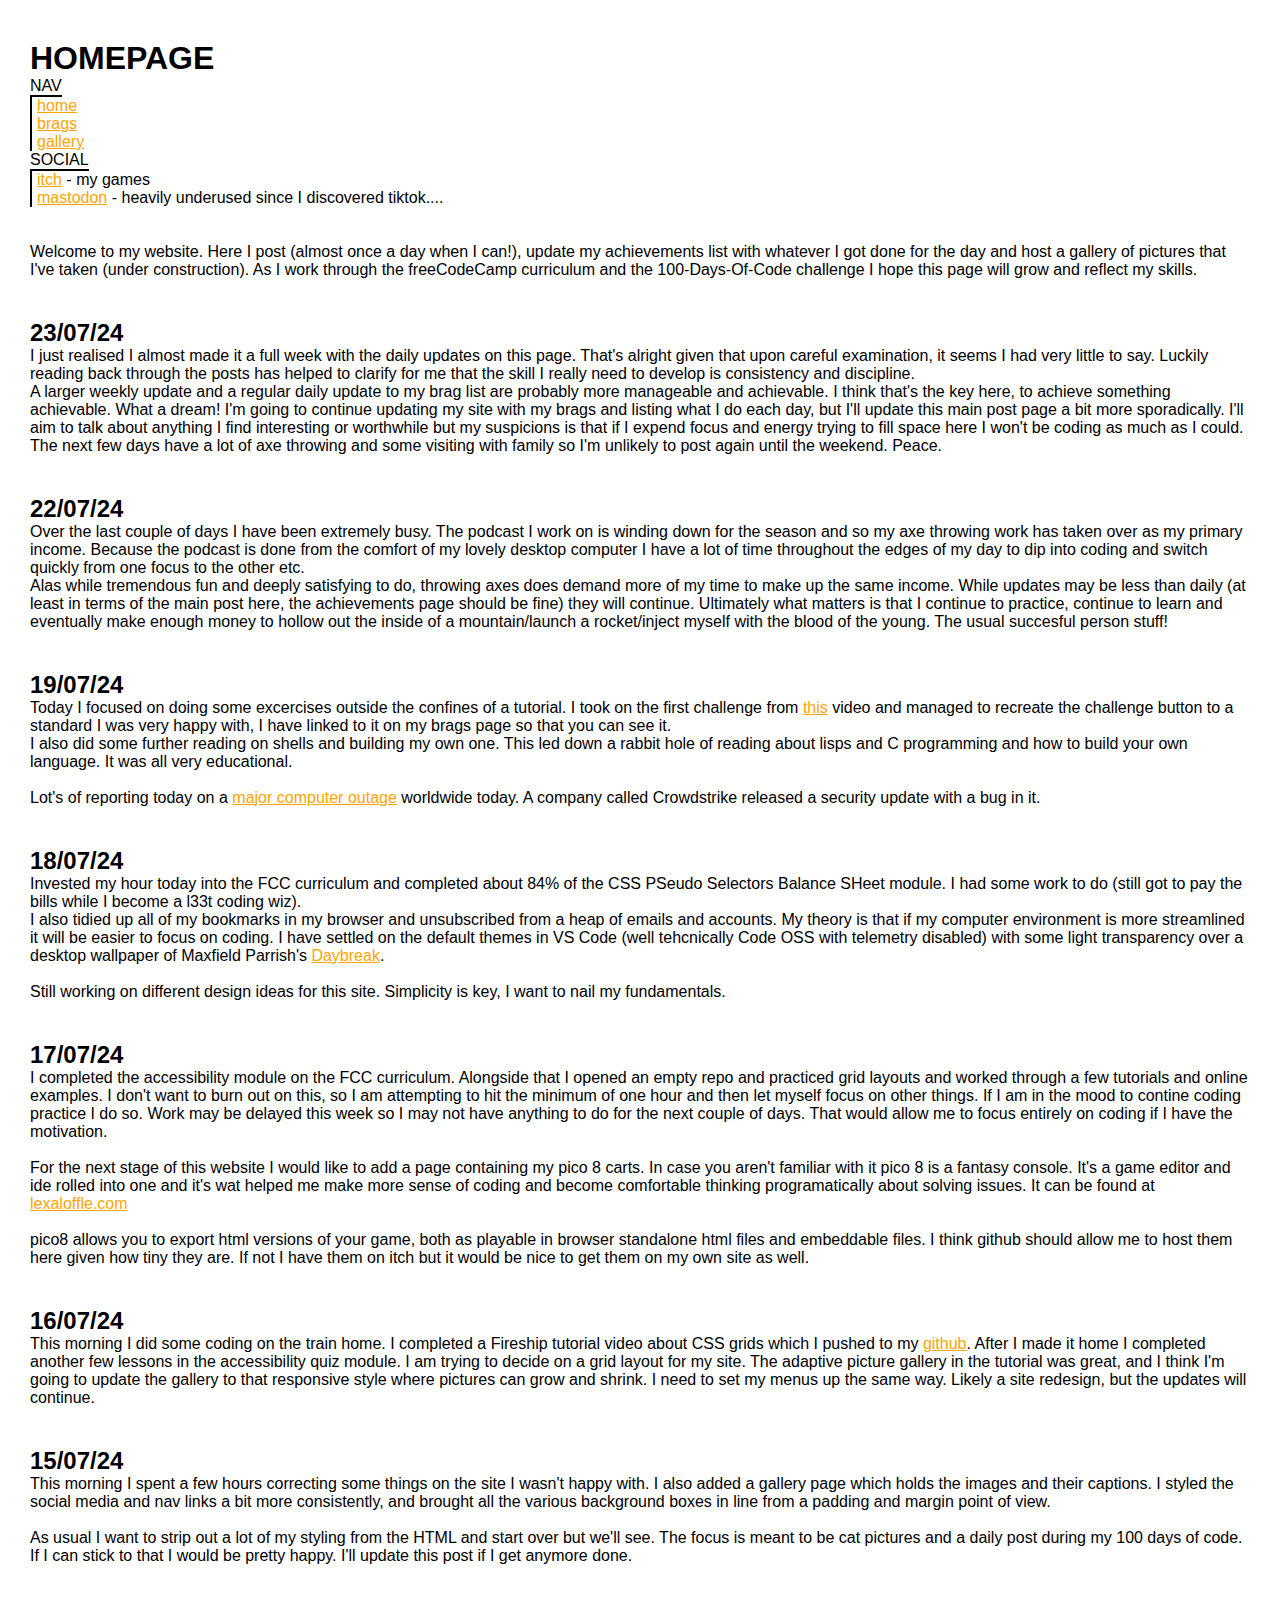
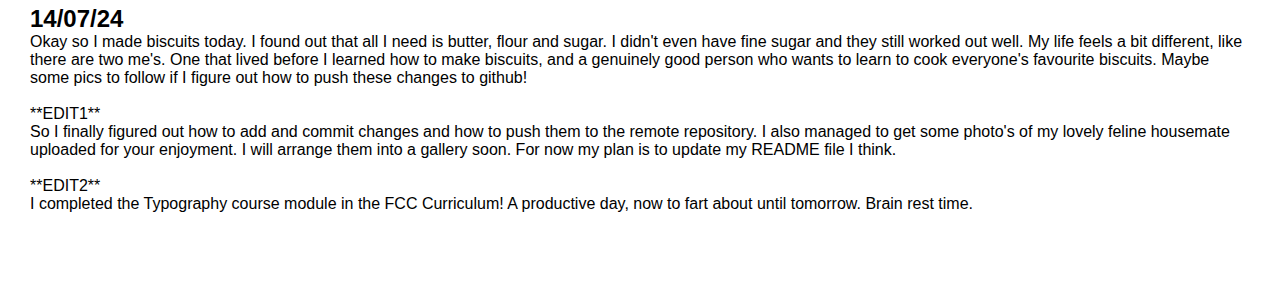
==== index.html @ 893b22a5 "add daily updates, space brag lists more clearly, remained half naked while doing so" ====
<!DOCTYPE html>
<html lang="en">

<head>
    <meta charset="UTF-8">
    <meta name="viewport" content="width=device-width, initial-scale=1">
    <title>HOME (=^_^=)</title>
    <link href="./styles.css" rel="stylesheet">
</head>

<body>

    <header>
        <h1>homepage</h1>

        <div>
            <ul style="list-style-type: none;">
                <legend style="border-bottom: 2px solid black; width: fit-content;">nav</legend>
                <li style="padding-left: 5px ; border-left: 2px solid black;"><a href="index.html">home</a></li>
                <li style="padding-left: 5px ; border-left: 2px solid black;"><a href="brags.html">brags</a></li>
                <li style="padding-left: 5px ; border-left: 2px solid black;"><a href="gallery.html">gallery</a></li>
            </ul>
            <ul style="list-style-type: none;">
                <legend style="border-bottom: 2px solid black; width: fit-content;">social</legend>
                <li style="padding-left: 5px ; border-left: 2px solid black;"><a href="https://k33.itch.io/"
                        target="_blank">itch</a> - my games</li>
                <!-- <li style="padding-left: 5px ; border-left: 2px solid black;"><a href="https://www.youtube.com/basszilla" target="_blank">youtube</a></li> -->
                <li style="padding-left: 5px ; border-left: 2px solid black;"><a
                        href="https://mastodon.gamedev.place/@k33" target="_blank">mastodon</a> - heavily underused
                    since I discovered tiktok....</li>
            </ul>
            <br>
        </div>

        <br>

        <p>
            Welcome to my website. Here I post (almost once a day when I can!), update my achievements
            list with whatever I got done for the day and host a gallery of pictures that I've taken (under
            construction). As I work through the freeCodeCamp curriculum and the 100-Days-Of-Code challenge I hope this
            page will grow and reflect my skills.
        </p>
    </header>

    <p>
    <h2>23/07/24</h2>
    I just realised I almost made it a full week with the daily updates on this page. That's alright given that upon
    careful examination, it seems I had very little to say. Luckily reading back through the posts has helped to clarify
    for me that the skill I really need to develop is consistency and discipline.
    <br>
    A larger weekly update and a regular daily update to my brag list are probably more manageable and achievable. I
    think that's the key here, to achieve something achievable. What a dream! I'm going to continue updating my site
    with my brags and listing what I do each day, but I'll update this main post page a bit more sporadically. I'll aim
    to talk about anything I find interesting or worthwhile but my suspicions is that if I expend focus and energy
    trying to fill space here I won't be coding as much as I could. The next few days have a lot of axe throwing and
    some visiting with family so I'm unlikely to post again until the weekend. Peace.
    </p>

    <p>
    <h2>22/07/24</h2>
    Over the last couple of days I have been extremely busy. The podcast I work on is winding down for the season and so
    my axe throwing work has taken over as my primary income. Because the podcast is done from the comfort of my lovely
    desktop computer I have a lot of time throughout the edges of my day to dip into coding and switch quickly from one
    focus to the other etc.
    <br>
    Alas while tremendous fun and deeply satisfying to do, throwing axes does demand more of my time to make up the same
    income. While updates may be less than daily (at least in terms of the main post here, the achievements page should
    be fine) they will continue. Ultimately what matters is that I continue to practice, continue to learn and
    eventually make enough money to hollow out the inside of a mountain/launch a rocket/inject myself with the blood of
    the young. The usual succesful person stuff!
    </p>

    <p>
    <h2>19/07/24</h2>
    Today I focused on doing some excercises outside the confines of a tutorial. I took on the first challenge
    from <a href="https://www.youtube.com/watch?v=TzuWIHGFKCQ&t=767s&pp=ygUMZnJlZWNvZGVjYW1w" target="_blank">this</a>
    video and managed to recreate the challenge button to a standard I was very
    happy with, I have linked to it on my brags page so that you can see it.
    <br>
    I also did some further reading on shells and building my own one. This led down a rabbit hole of reading
    about lisps and C programming and how to build your own language. It was all very educational.
    <br>
    <br>
    Lot's of reporting today on a <a
        href="https://www.euronews.com/next/2024/07/19/major-microsoft-outage-hits-users-worldwide-leading-to-cancelled-flights"
        target="_blank">major computer outage</a> worldwide today. A company called Crowdstrike released a
    security update with a bug in it.
    </p>

    <p>
    <h2>18/07/24</h2>
    Invested my hour today into the FCC curriculum and completed about 84% of the CSS PSeudo Selectors Balance
    SHeet module. I had some work to do (still got to pay the bills while I become a l33t coding wiz).
    <br>
    I also tidied up all of my bookmarks in my browser and unsubscribed from a heap of emails and accounts. My
    theory is that if my computer environment is more streamlined it will be easier to focus on coding. I have
    settled on the default themes in VS Code (well tehcnically Code OSS with telemetry disabled) with some light
    transparency over a desktop wallpaper of Maxfield Parrish's <a
        href="https://en.wikipedia.org/wiki/Daybreak_%28painting%29" target="_blank">Daybreak</a>.
    <br>
    <br>
    Still working on different design ideas for this site. Simplicity is key, I want to nail my fundamentals.
    </p>

    <p>
    <h2>17/07/24</h2>
    I completed the accessibility module on the FCC curriculum. Alongside that I opened an empty repo and
    practiced grid layouts and worked through a few tutorials and online examples. I don't want to burn out on
    this, so I am attempting to hit the minimum of one hour and then let myself focus on other things. If I am
    in the mood to contine coding practice I do so. Work may be delayed this week so I may not have anything to
    do for the next couple of days. That would allow me to focus entirely on coding if I have the motivation.
    <br>
    <br>
    For the next stage of this website I would like to add a page containing my pico 8 carts. In case you aren't
    familiar with it pico 8 is a fantasy console. It's a game editor and ide rolled into one and it's wat helped
    me make more sense of coding and become comfortable thinking programatically about solving issues. It can be
    found at <a href="https://www.lexaloffle.com">lexaloffle.com</a>
    <br>
    <br>
    pico8 allows you to export html versions of your game, both as playable in browser standalone html files and
    embeddable files. I think github should allow me to host them here given how tiny they are. If not I have
    them on itch but it would be nice to get them on my own site as well.
    </p>

    <p>
    <h2>16/07/24</h2>
    This morning I did some coding on the train home. I completed a Fireship tutorial video about CSS grids
    which I pushed to my <a href="hhttps://github.com/katch33/css-playground">github</a>. After I made it home I
    completed another few lessons in the accessibility quiz module. I am trying to decide on a grid layout for
    my site. The adaptive picture gallery in the tutorial was great, and I think I'm going to update the gallery
    to that responsive style where pictures can grow and shrink. I need to set my menus up the same way. Likely
    a site redesign, but the updates will continue.
    </p>

    <p>
    <h2>15/07/24</h2>
    This morning I spent a few hours correcting some things on the site I wasn't happy with. I also added a
    gallery page which holds the images and their captions. I styled the social media and nav links a bit more
    consistently, and brought all the various background boxes in line from a padding and margin point of view.
    <br>
    <br>
    As usual I want to strip out a lot of my styling from the HTML and start over but we'll see. The focus is
    meant to be cat pictures and a daily post during my 100 days of code. If I can stick to that I would be
    pretty happy. I'll update this post if I get anymore done.
    </p>

    <p>
    <h2>14/07/24</h2>
    Okay so I made biscuits today. I found out that all I need is butter, flour and sugar. I didn't even have
    fine sugar and they still worked out well. My life feels a bit different, like there are two me's. One that
    lived before I learned how to make biscuits, and a genuinely good person who wants to learn to cook
    everyone's favourite biscuits. Maybe some pics to follow if I figure out how to push these changes to
    github!
    <br>
    <br>
    **EDIT1**
    <br>
    So I finally figured out how to add and commit changes and how to push them to the remote repository. I also
    managed to get some photo's of my lovely feline housemate uploaded for your enjoyment. I will arrange them
    into a gallery soon. For now my plan is to update my README file I think.
    <br>
    <br>
    **EDIT2**
    <br>
    I completed the Typography course module in the FCC Curriculum! A productive day, now to fart about until
    tomorrow. Brain rest time.
    </p>
    <br>
    <br>
    <br>

</body>

</html>
---- styles.css ----
/* Site Design

    + White bg
    + Black/dark blue text
    + Links down right side
    + Solid bar between them and main content on each page

*/

* {
    margin:0;
    padding: 0;
}

body {
    /* sets default font and size */
    font-size: 16px;
    font-family: sans-serif;

    /* The margin pushes all the content away from the edges of the viewport by 30px*/
    margin: 0 30px;
    margin-bottom: 30px;
}

h1 {
    text-transform: uppercase;
    margin-top: 40px;
}

h2 {
    margin-top: 40px;
}

legend {
    text-transform: uppercase;
}

img {
    max-width: 100%;
}

/* change this, this is a bad selector. Class maybe? */
div[class="daily-brags"] > ul {
    margin: 30px 0;
}

/* use daily-brags class to style brags page */

a {
    color: orange;
}

a:hover {
    color: aquamarine;
    background-color: rgba( 20, 20, 20, 0.5);
}

@media (max-width: 1200px) {

    body {
        color: darkslategray;
        margin: 0 30px;
    }

    ul {
        margin: 0 30px;
    }

}
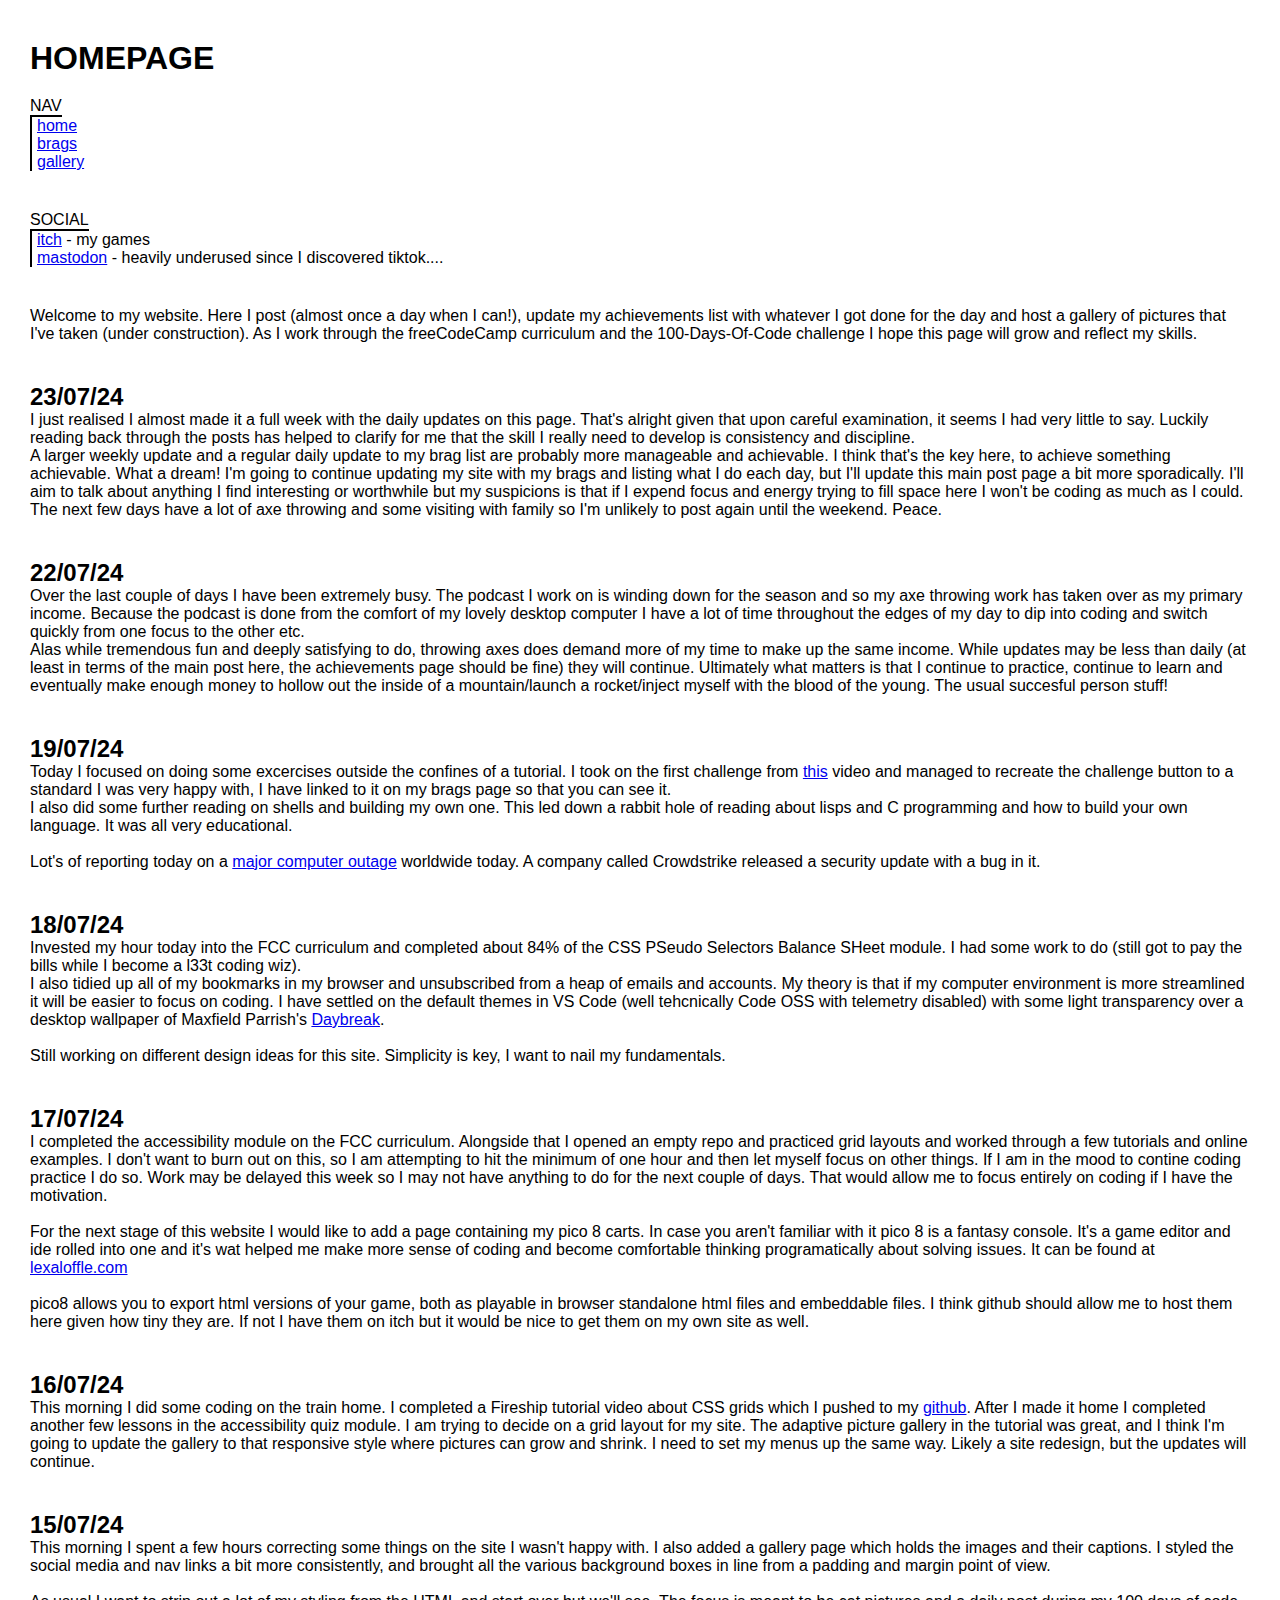
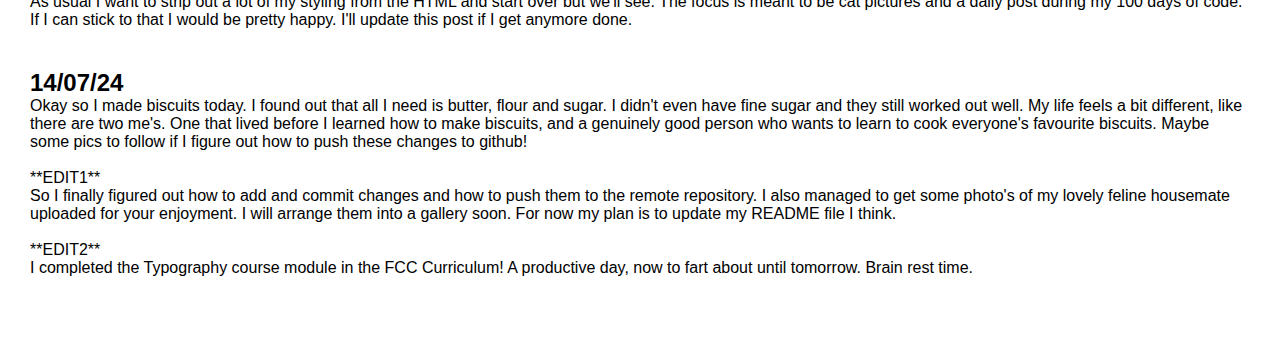
==== commit 5c628613: "very minimal update to header spacing over the nav/social links" ====
--- a/index.html
+++ b/index.html
@@ -14,13 +14,13 @@
         <h1>homepage</h1>
 
         <div>
-            <ul style="list-style-type: none;">
+            <ul style="list-style-type: none;margin-top: 20px;">
                 <legend style="border-bottom: 2px solid black; width: fit-content;">nav</legend>
                 <li style="padding-left: 5px ; border-left: 2px solid black;"><a href="index.html">home</a></li>
                 <li style="padding-left: 5px ; border-left: 2px solid black;"><a href="brags.html">brags</a></li>
                 <li style="padding-left: 5px ; border-left: 2px solid black;"><a href="gallery.html">gallery</a></li>
             </ul>
-            <ul style="list-style-type: none;">
+            <ul style="list-style-type: none; margin: 40px 0;">
                 <legend style="border-bottom: 2px solid black; width: fit-content;">social</legend>
                 <li style="padding-left: 5px ; border-left: 2px solid black;"><a href="https://k33.itch.io/"
                         target="_blank">itch</a> - my games</li>
@@ -29,10 +29,7 @@
                         href="https://mastodon.gamedev.place/@k33" target="_blank">mastodon</a> - heavily underused
                     since I discovered tiktok....</li>
             </ul>
-            <br>
         </div>
-
-        <br>
 
         <p>
             Welcome to my website. Here I post (almost once a day when I can!), update my achievements
--- a/styles.css
+++ b/styles.css
@@ -47,12 +47,13 @@
 /* use daily-brags class to style brags page */
 
 a {
-    color: orange;
+    /* unsure of good color choice here */
 }
 
 a:hover {
     color: aquamarine;
     background-color: rgba( 20, 20, 20, 0.5);
+    border-radius: 5px;
 }
 
 @media (max-width: 1200px) {
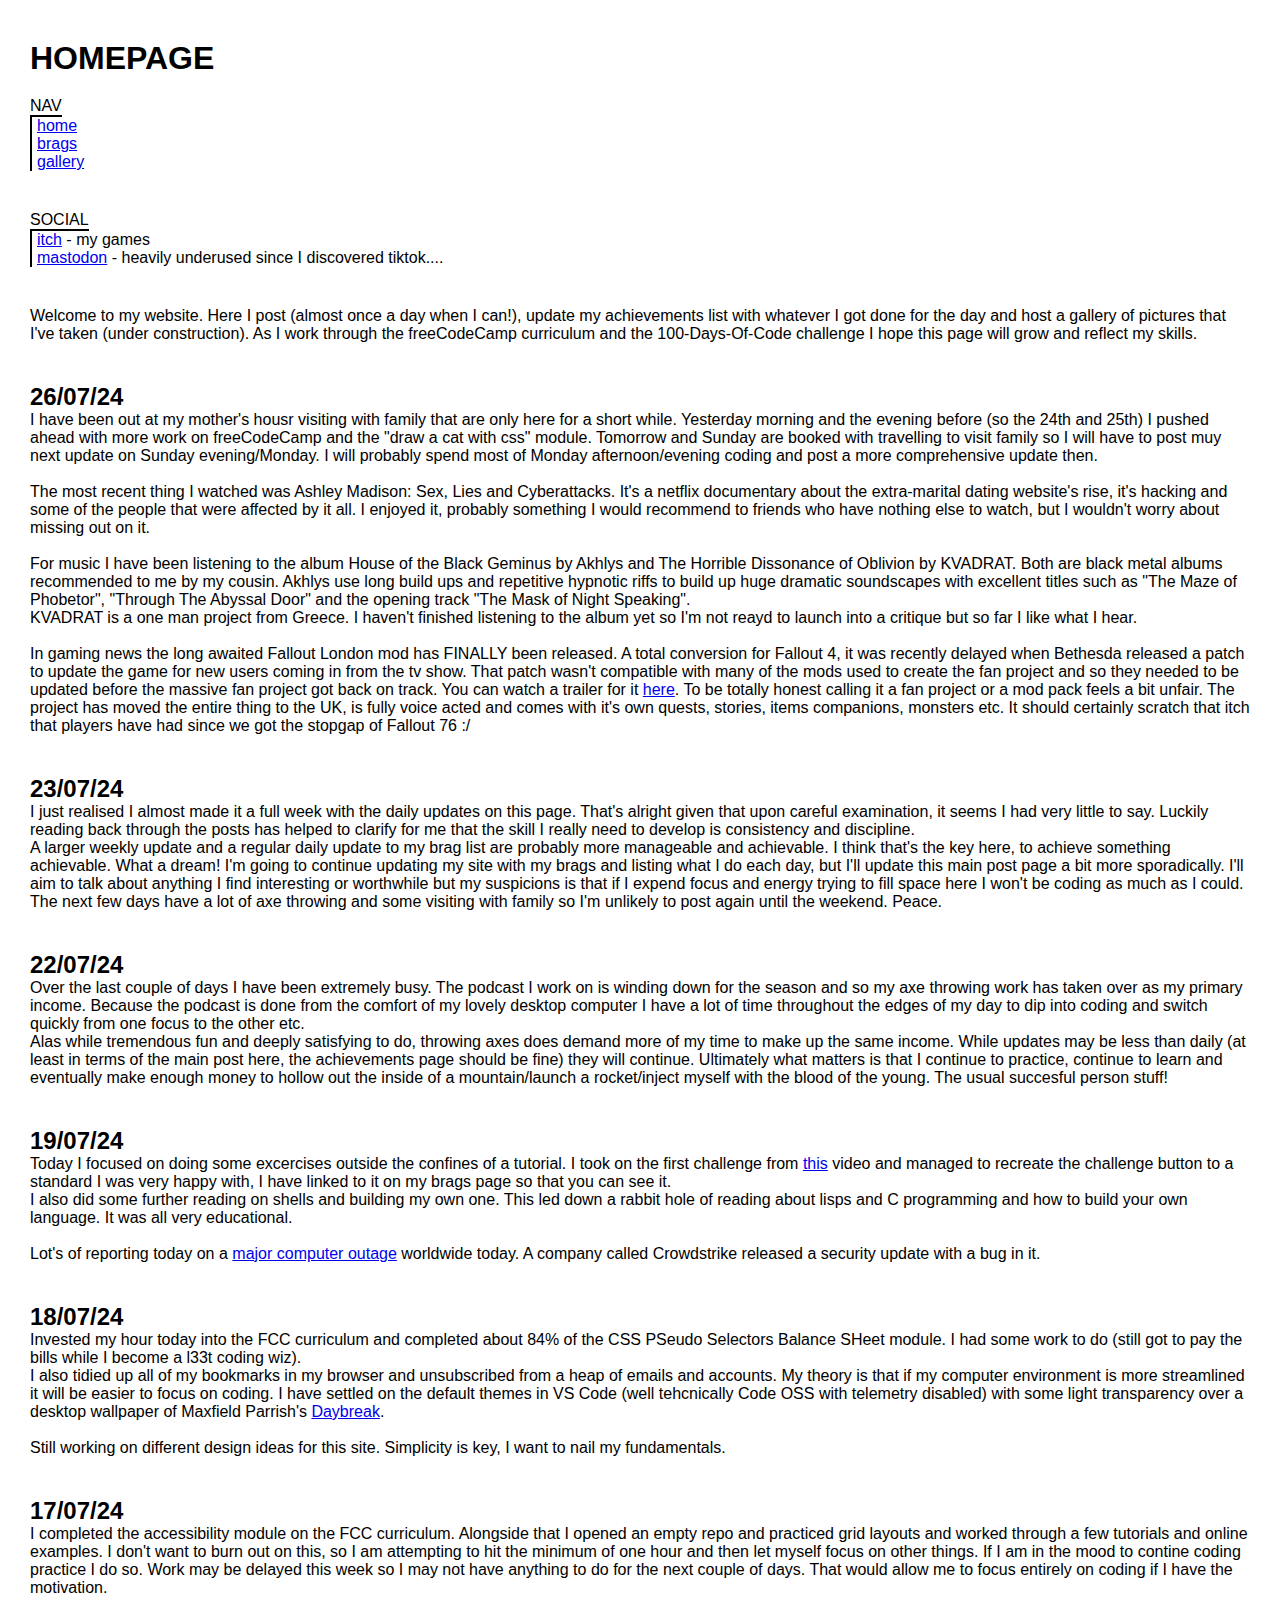
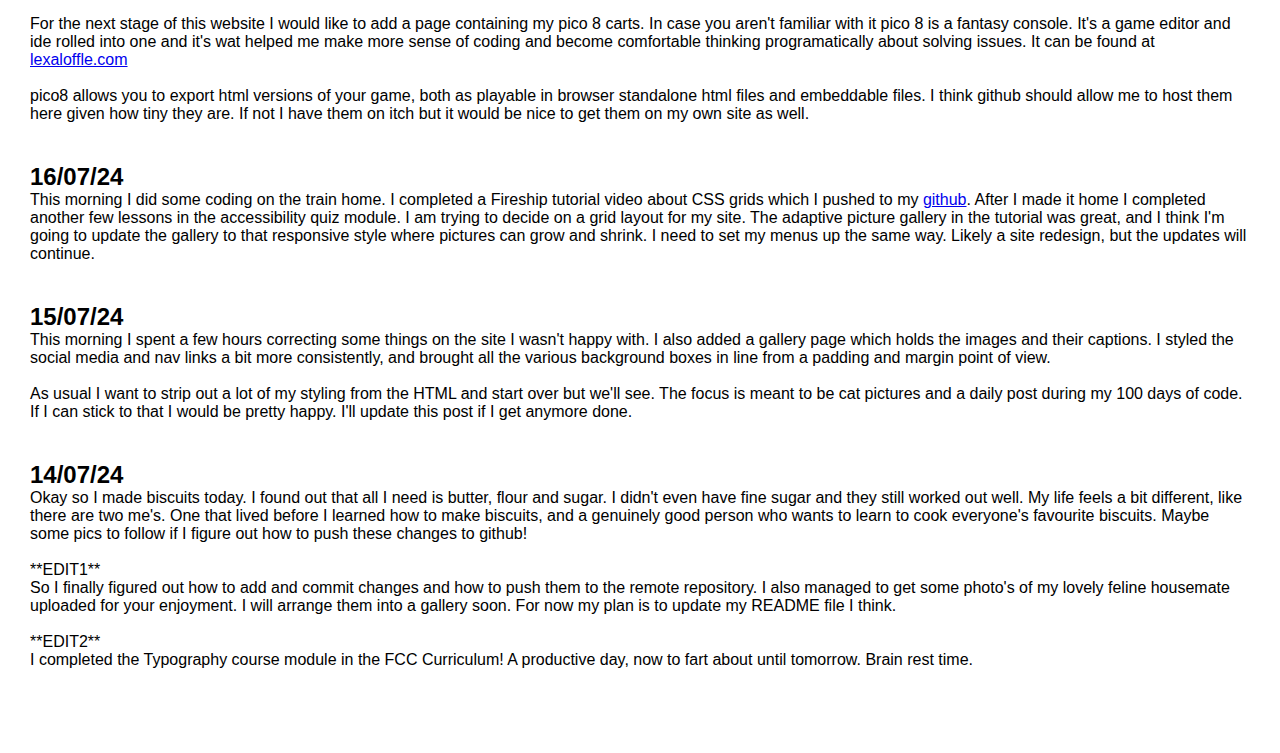
==== commit ab440535: "add a blog update, talk some shite, no brag list update" ====
--- a/index.html
+++ b/index.html
@@ -39,6 +39,22 @@
         </p>
     </header>
 
+
+    <p>
+        <h2>26/07/24</h2>
+        I have been out at my mother's housr visiting with family that are only here for a short while. Yesterday morning and the evening before (so the 24th and 25th) I pushed ahead with more work on freeCodeCamp and the "draw a cat with css" module. Tomorrow and Sunday are booked with travelling to visit family so I will have to post muy next update on Sunday evening/Monday. I will probably spend most of Monday afternoon/evening coding and post a more comprehensive update then.
+        <br>
+        <br>
+        The most recent thing I watched was Ashley Madison: Sex, Lies and Cyberattacks. It's a netflix documentary about the extra-marital dating website's rise, it's hacking and some of the people that were affected by it all. I enjoyed it, probably something I would recommend to friends who have nothing else to watch, but I wouldn't worry about missing out on it.
+        <br>
+        <br>
+        For music I have been listening to the album House of the Black Geminus by Akhlys and The Horrible Dissonance of Oblivion by KVADRAT. Both are black metal albums recommended to me by my cousin. Akhlys use long build ups and repetitive hypnotic riffs to build up huge dramatic soundscapes with excellent titles such as "The Maze of Phobetor", "Through The Abyssal Door" and the opening track "The Mask of Night Speaking".
+        <br>
+        KVADRAT is a one man project from Greece. I haven't finished listening to the album yet so I'm not reayd to launch into a critique but so far I like what I hear.
+        <br>
+        <br>
+        In gaming news the long awaited Fallout London mod has FINALLY been released. A total conversion for Fallout 4, it was recently delayed when Bethesda released a patch to update the game for new users coming in from the tv show. That patch wasn't compatible with many of the mods used to create the fan project and so they needed to be updated before the massive fan project got back on track. You can watch a trailer for it <a href="https://www.youtube.com/watch?v=rahBCfRdVac" target="_blank">here</a>. To be totally honest calling it a fan project or a mod pack feels a bit unfair. The project has moved the entire thing to the UK, is fully voice acted and comes with it's own quests, stories, items companions, monsters etc. It should certainly scratch that itch that players have had since we got the stopgap of Fallout 76 :/
+    </p>
     <p>
     <h2>23/07/24</h2>
     I just realised I almost made it a full week with the daily updates on this page. That's alright given that upon
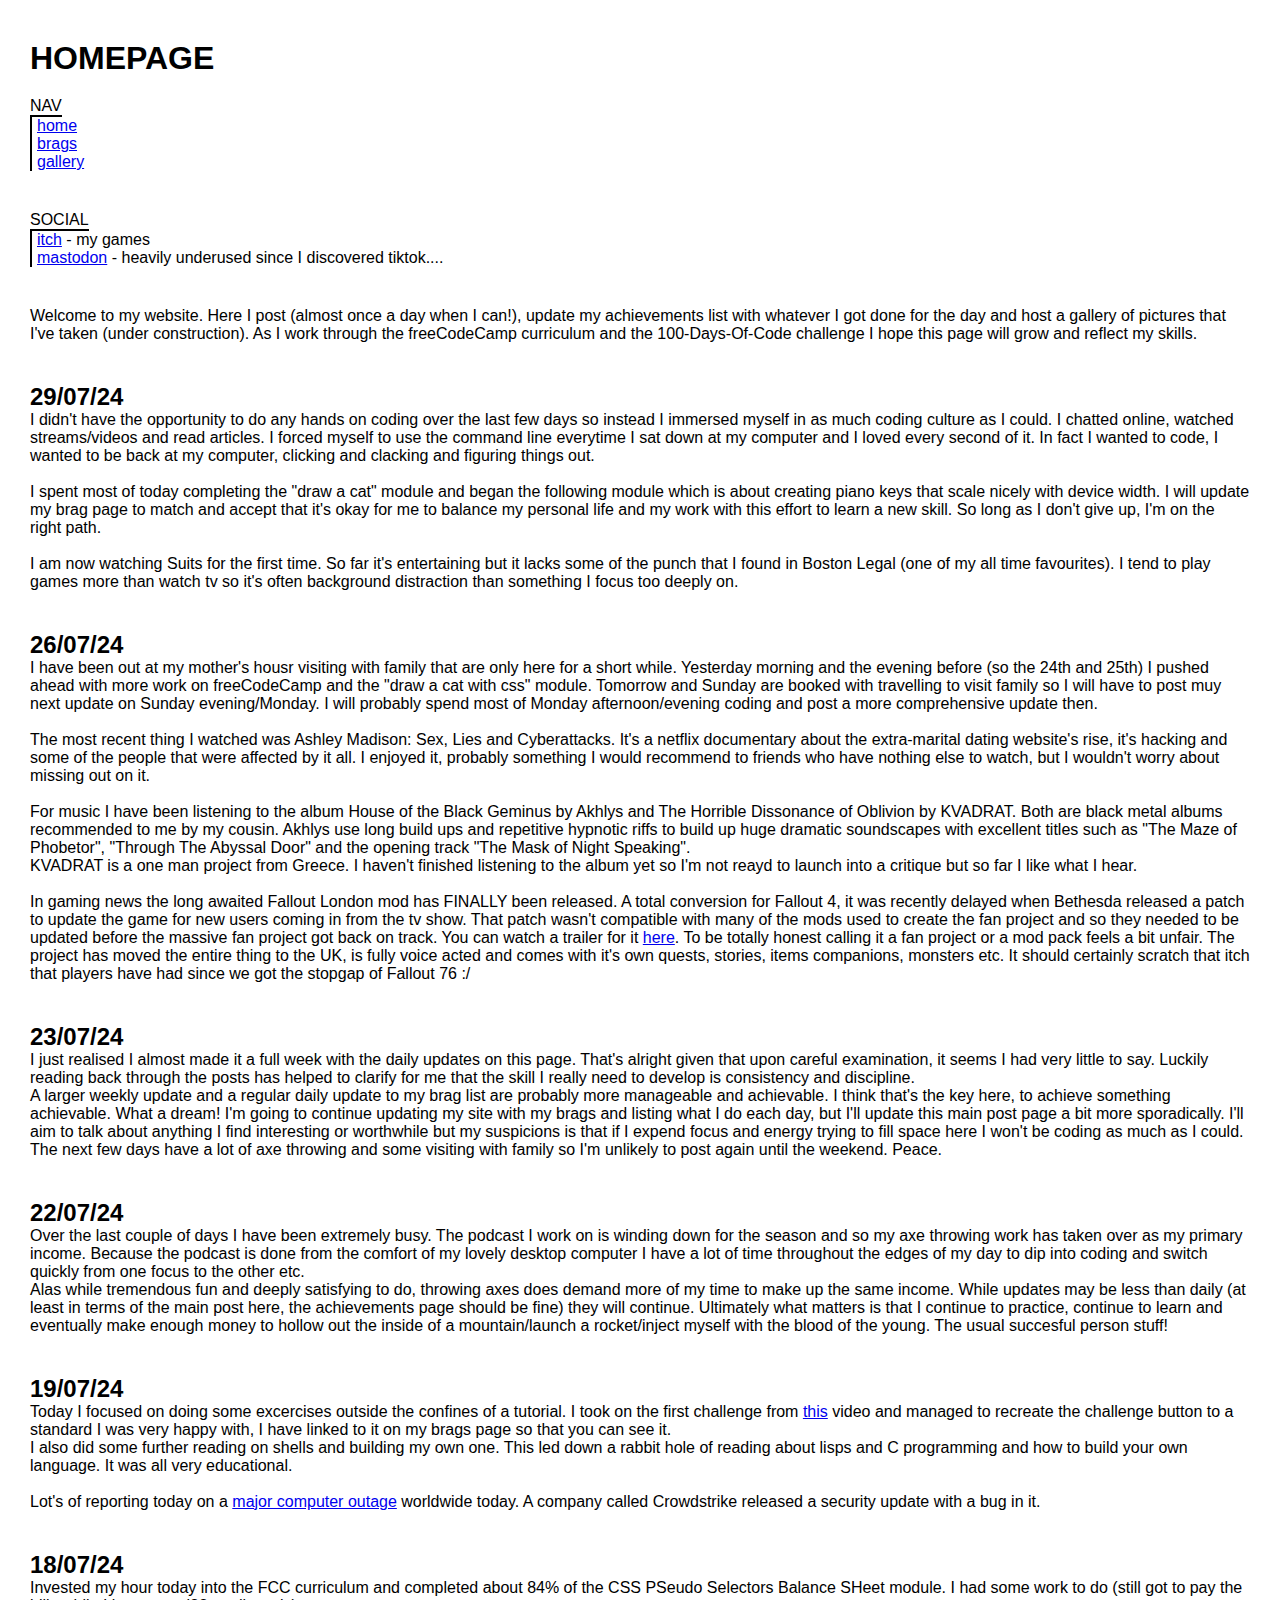
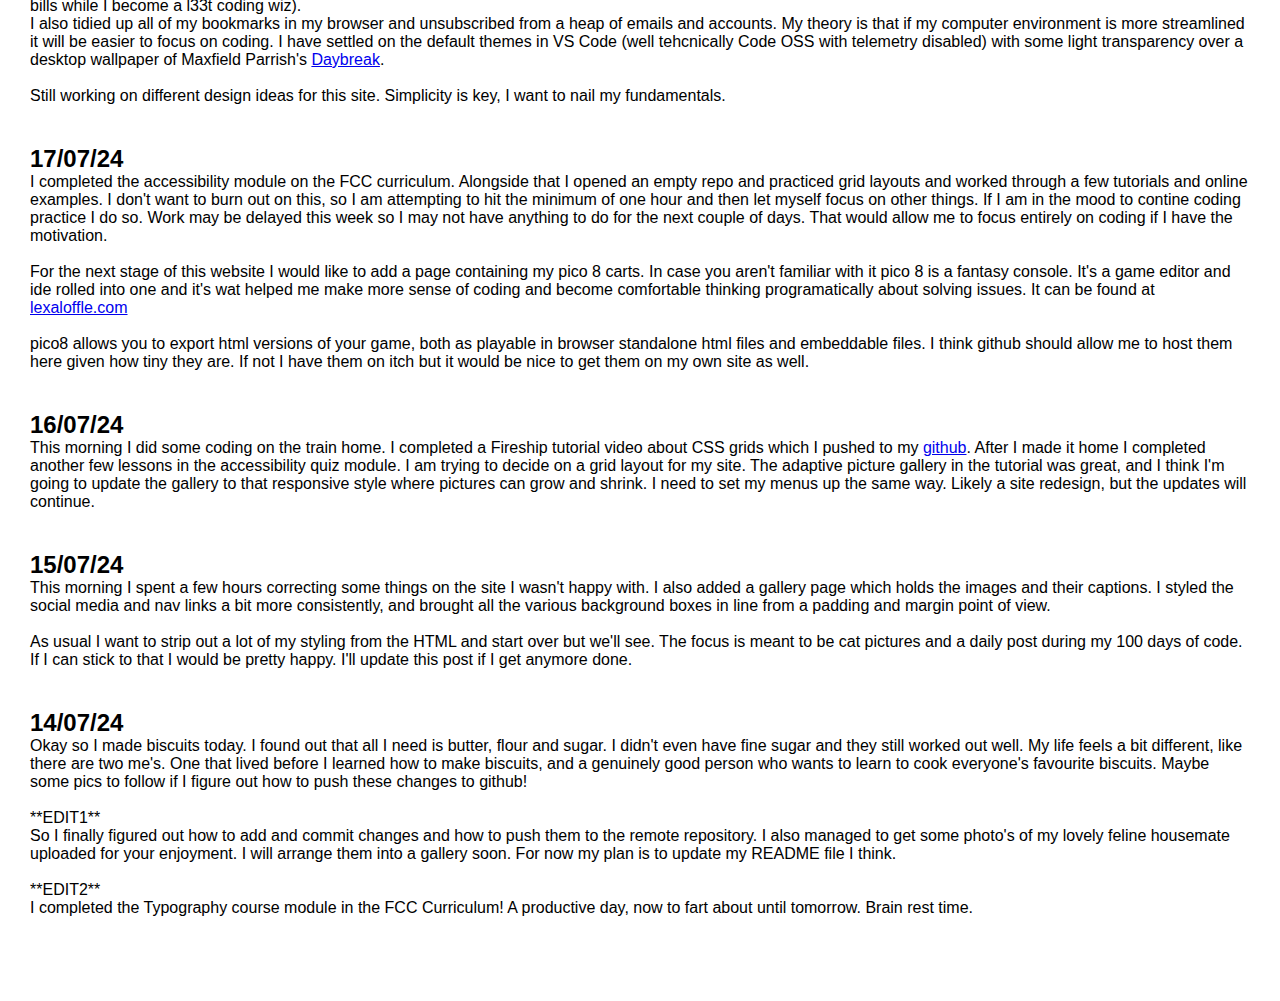
==== commit f38f1040: "add a blog update, update brags, made some excuses but also acknowledged that I need to be happy wit" ====
--- a/index.html
+++ b/index.html
@@ -39,6 +39,16 @@
         </p>
     </header>
 
+    <p>
+        <h2>29/07/24</h2>
+        I didn't have the opportunity to do any hands on coding over the last few days so instead I immersed myself in as much coding culture as I could. I chatted online, watched streams/videos and read articles. I forced myself to use the command line everytime I sat down at my computer and I loved every second of it. In fact I wanted to code, I wanted to be back at my computer, clicking and clacking and figuring things out.
+        <br>
+        <br>
+        I spent most of today completing the "draw a cat" module and began the following module which is about creating piano keys that scale nicely with device width. I will update my brag page to match and accept that it's okay for me to balance my personal life and my work with this effort to learn a new skill. So long as I don't give up, I'm on the right path.
+        <br>
+        <br>
+        I am now watching Suits for the first time. So far it's entertaining but it lacks some of the punch that I found in Boston Legal (one of my all time favourites). I tend to play games more than watch tv so it's often background distraction than something I focus too deeply on.
+    </p>
 
     <p>
         <h2>26/07/24</h2>
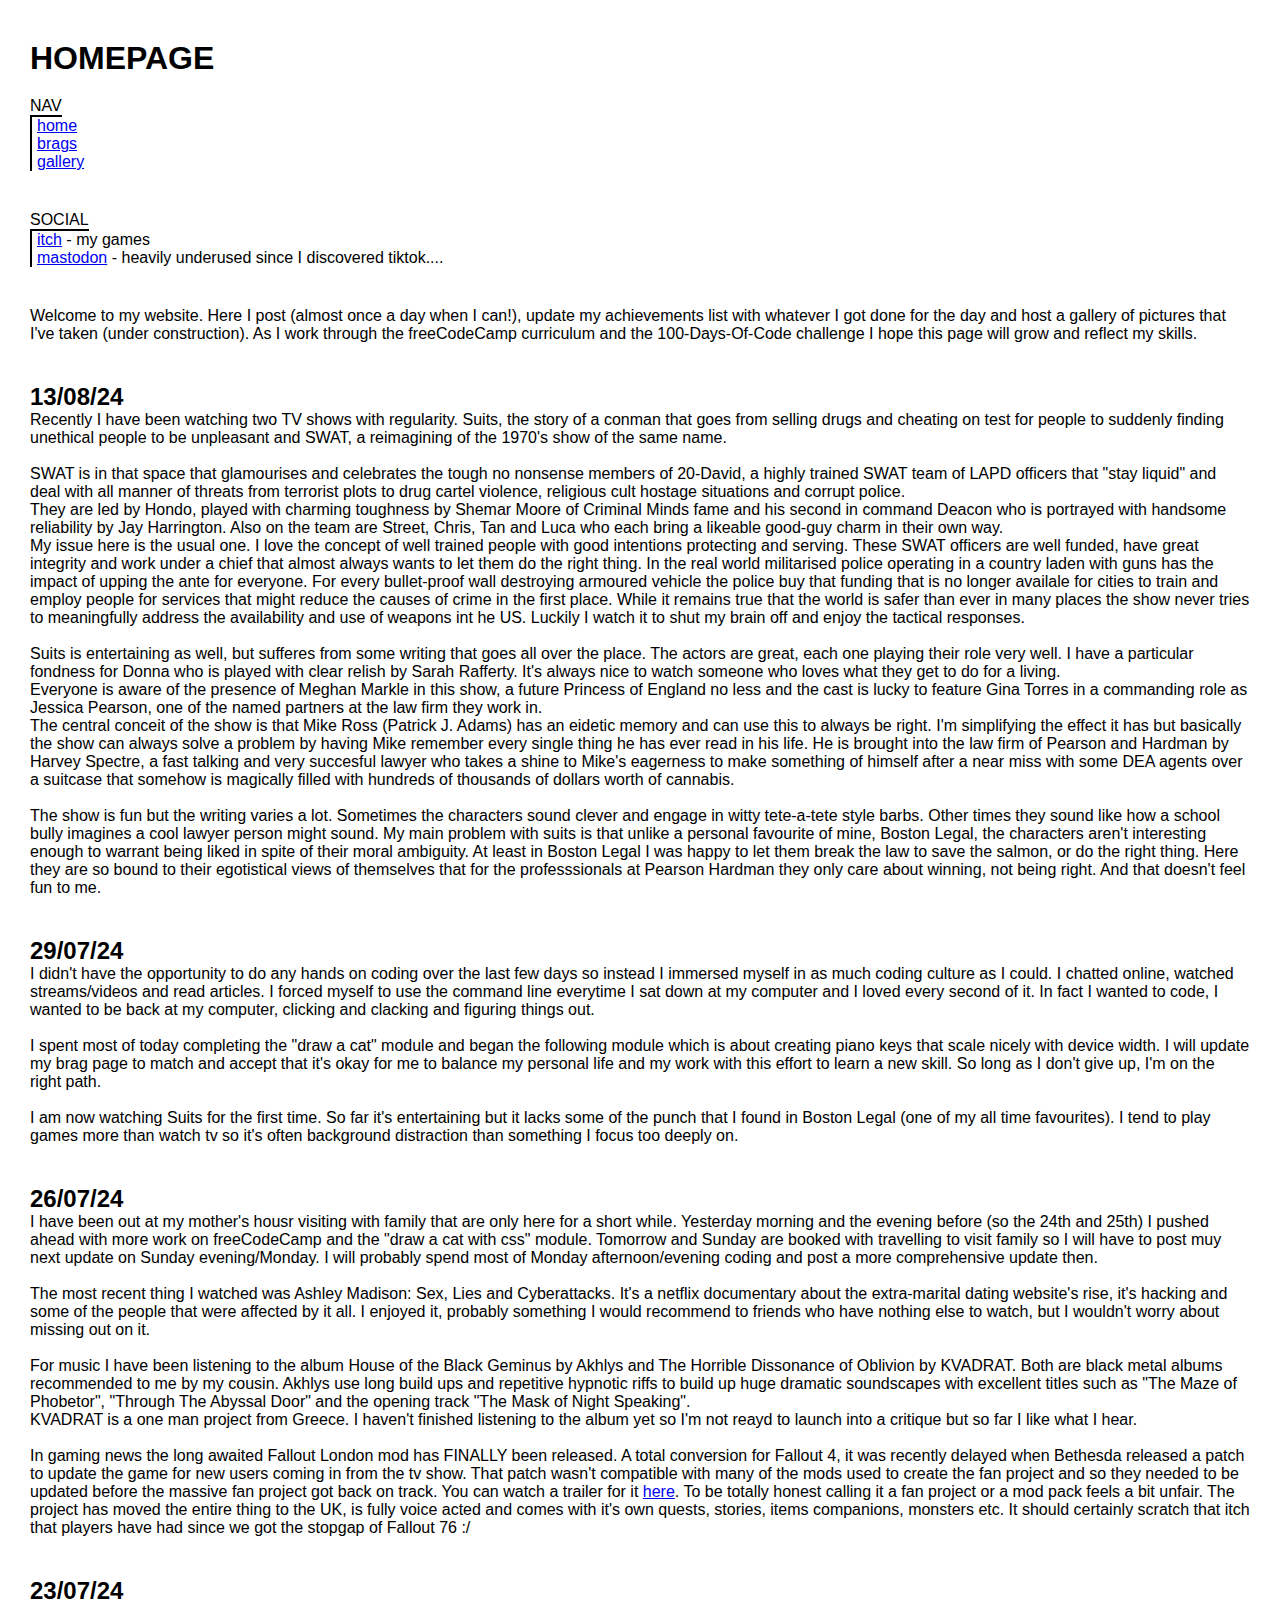
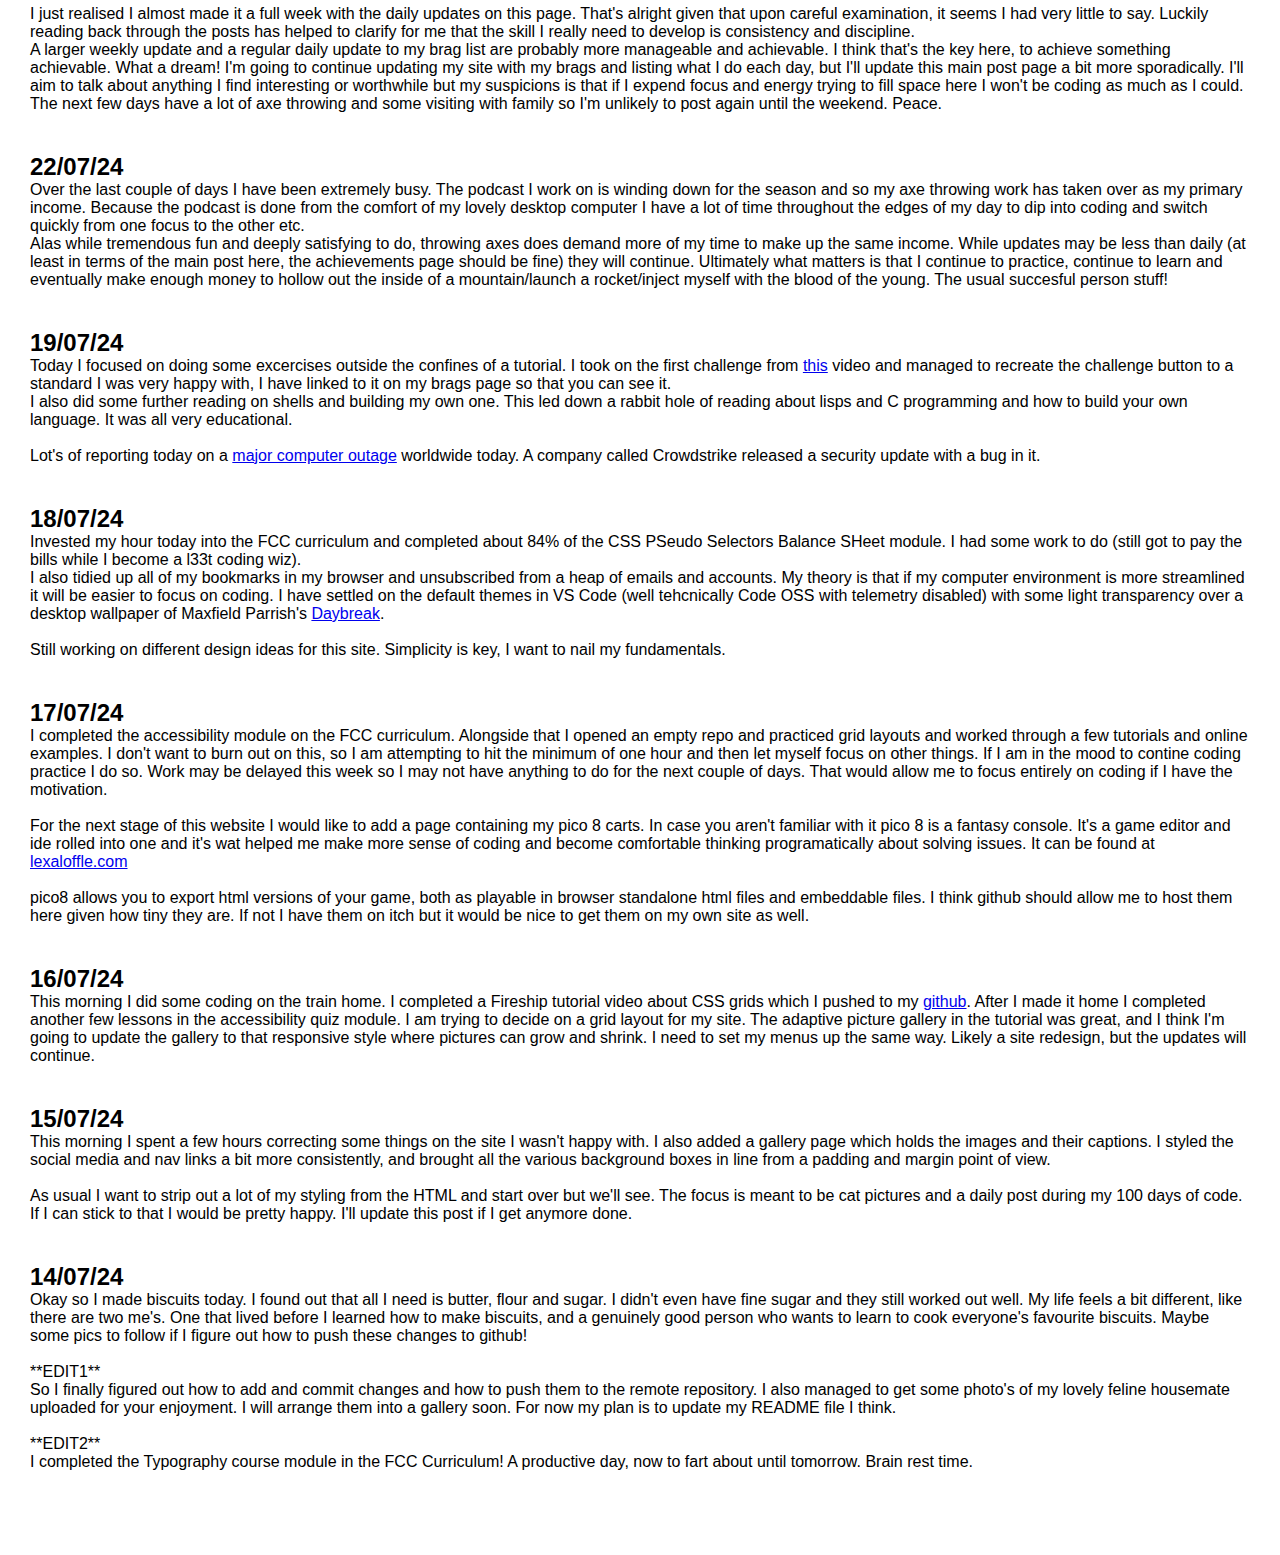
==== commit 23ff07ab: "add a brag about axe stuff, add a post about Suits and SWAT  :p" ====
--- a/index.html
+++ b/index.html
@@ -34,10 +34,32 @@
         <p>
             Welcome to my website. Here I post (almost once a day when I can!), update my achievements
             list with whatever I got done for the day and host a gallery of pictures that I've taken (under
-            construction). As I work through the freeCodeCamp curriculum and the 100-Days-Of-Code challenge I hope this
-            page will grow and reflect my skills.
+            construction). As I work through the freeCodeCamp curriculum and the 100-Days-Of-Code challenge I hope this page will grow and reflect my skills.
         </p>
     </header>
+
+    <p>
+        <h2>13/08/24</h2>
+        Recently I have been watching two TV shows with regularity. Suits, the story of a conman that goes from selling drugs and cheating on test for people to suddenly finding unethical people to be unpleasant and SWAT, a reimagining of the 1970's show of the same name.
+        <br>
+        <br>
+        SWAT is in that space that glamourises and celebrates the tough no nonsense members of 20-David, a highly trained SWAT team of LAPD officers that "stay liquid" and deal with all manner of threats from terrorist plots to drug cartel violence, religious cult hostage situations and corrupt police.
+        <br>
+        They are led by Hondo, played with charming toughness by Shemar Moore of Criminal Minds fame and his second in command Deacon who is portrayed with handsome reliability by Jay Harrington.
+        Also on the team are Street, Chris, Tan and Luca who each bring a likeable good-guy charm in their own way.
+        <br>
+        My issue here is the usual one. I love the concept of well trained people with good intentions protecting and serving. These SWAT officers are well funded, have great integrity and work under a chief that almost always wants to let them do the right thing. In the real world militarised police operating in a country laden with guns has the impact of upping the ante for everyone. For every bullet-proof wall destroying armoured vehicle the police buy that funding that is no longer availale for cities to train and employ people for services that might reduce the causes of crime in the first place. While it remains true that the world is safer than ever in many places the show never tries to meaningfully address the availability and use of weapons int he US. Luckily I watch it to shut my brain off and enjoy the tactical responses.
+        <br>
+        <br>
+        Suits is entertaining as well, but sufferes from some writing that goes all over the place. The actors are great, each one playing their role very well. I have a particular fondness for Donna who is played with clear relish by Sarah Rafferty. It's always nice to watch someone who loves what they get to do for a living.
+        <br>
+        Everyone is aware of the presence of Meghan Markle in this show, a future Princess of England no less and the cast is lucky to feature Gina Torres in a commanding role as Jessica Pearson, one of the named partners at the law firm they work in.
+        <br>
+        The central conceit of the show is that Mike Ross (Patrick J. Adams) has an eidetic memory and can use this to always be right. I'm simplifying the effect it has but basically the show can always solve a problem by having Mike remember every single thing he has ever read in his life. He is brought into the law firm of Pearson and Hardman by Harvey Spectre, a fast talking and very succesful lawyer who takes a shine to Mike's eagerness to make something of himself after a near miss with some DEA agents over a suitcase that somehow is magically filled with hundreds of thousands of dollars worth of cannabis.
+        <br>
+        <br>
+        The show is fun but the writing varies a lot. Sometimes the characters sound clever and engage in witty tete-a-tete style barbs. Other times they sound like how a school bully imagines a cool lawyer person might sound. My main problem with suits is that unlike a personal favourite of mine, Boston Legal, the characters aren't interesting enough to warrant being liked in spite of their moral ambiguity. At least in Boston Legal I was happy to let them break the law to save the salmon, or do the right thing. Here they are so bound to their egotistical views of themselves that for the professsionals at Pearson Hardman they only care about winning, not being right. And that doesn't feel fun to me.
+    </p>
 
     <p>
         <h2>29/07/24</h2>
--- a/styles.css
+++ b/styles.css
@@ -63,8 +63,4 @@
         margin: 0 30px;
     }
 
-    ul {
-        margin: 0 30px;
-    }
-
 }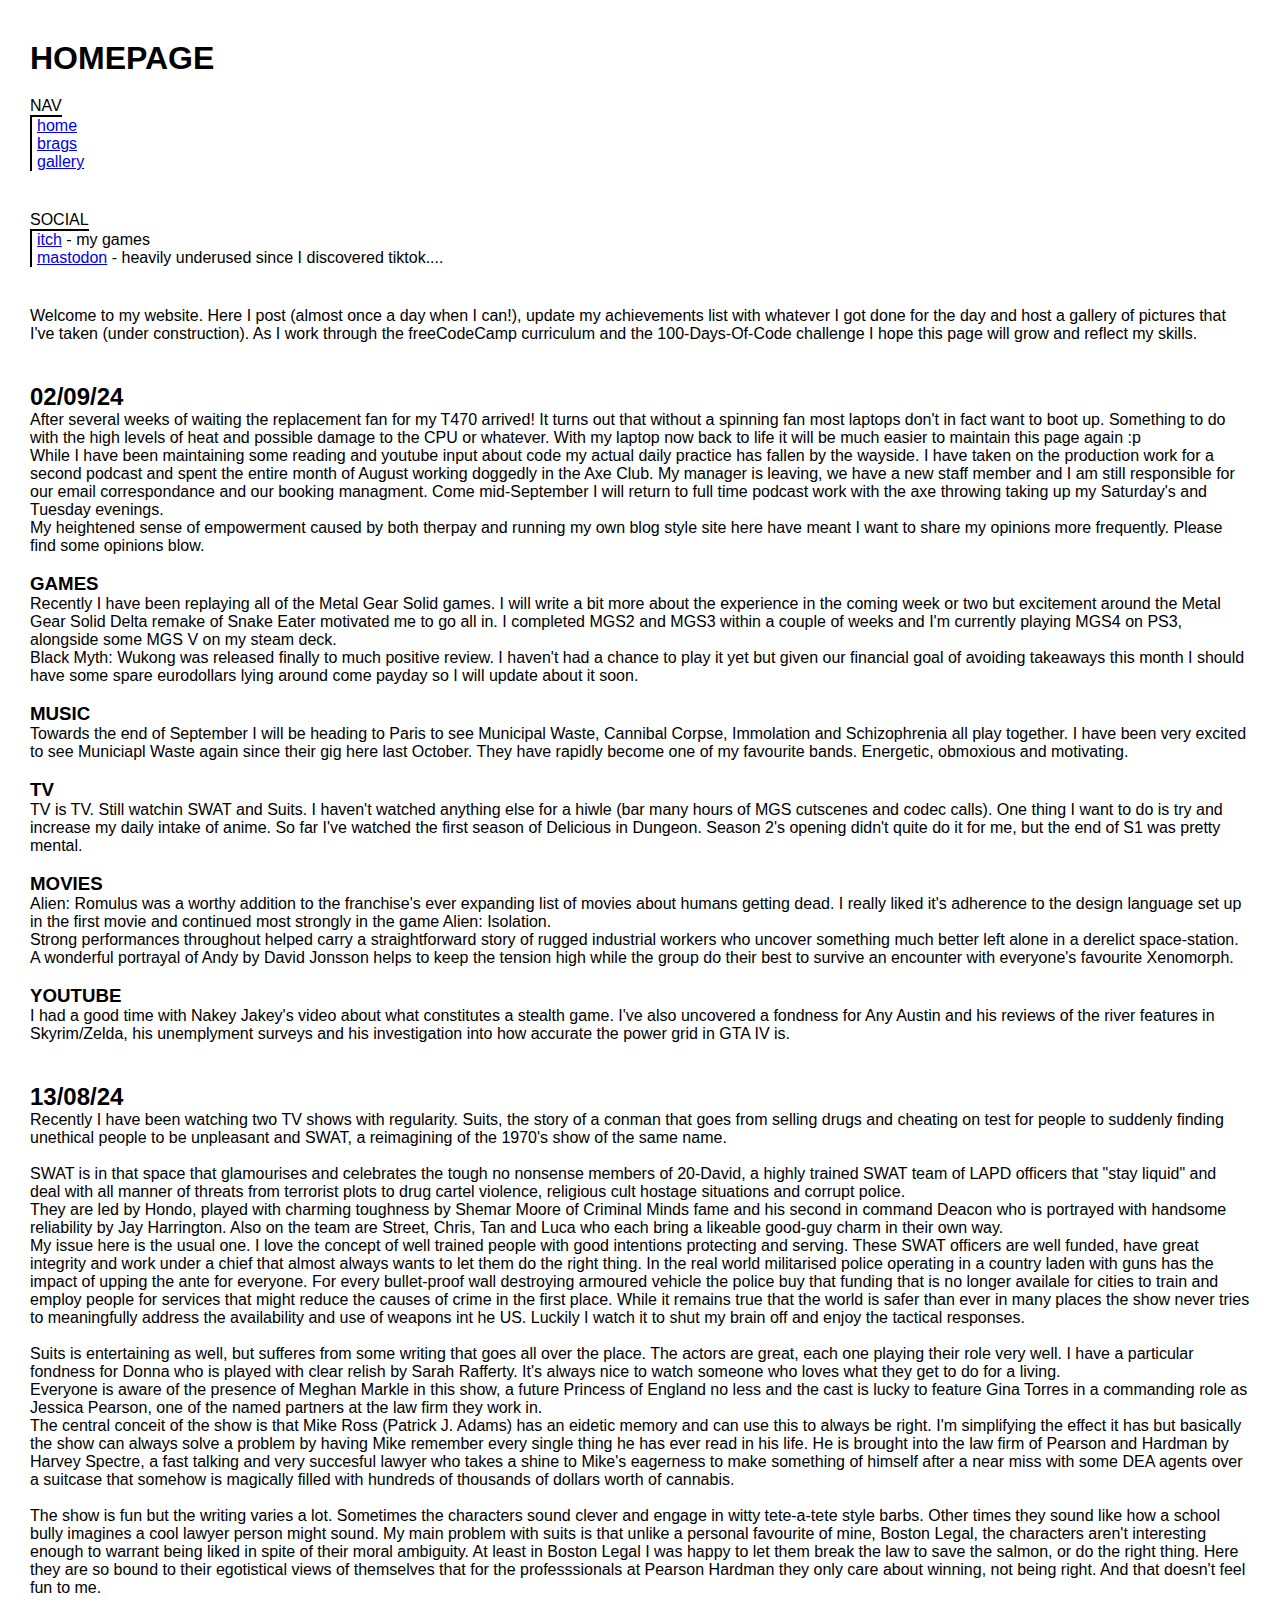
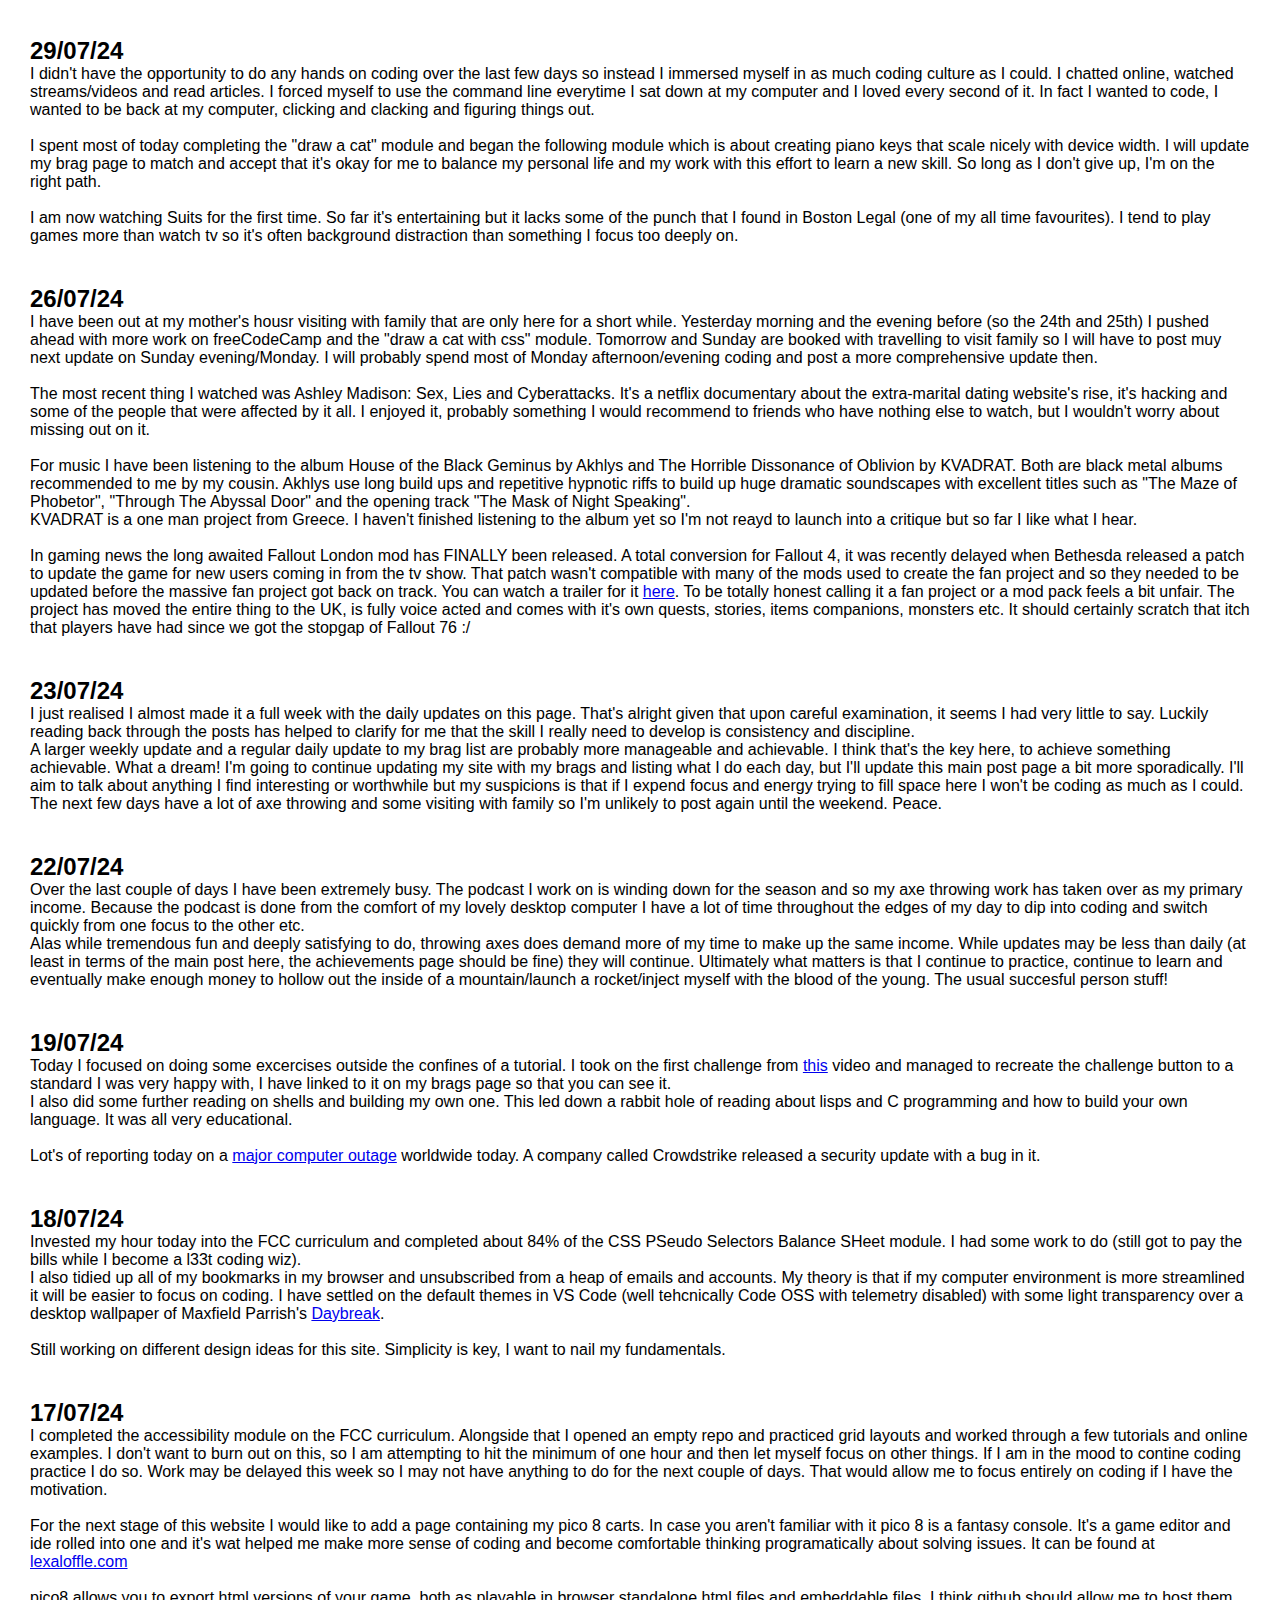
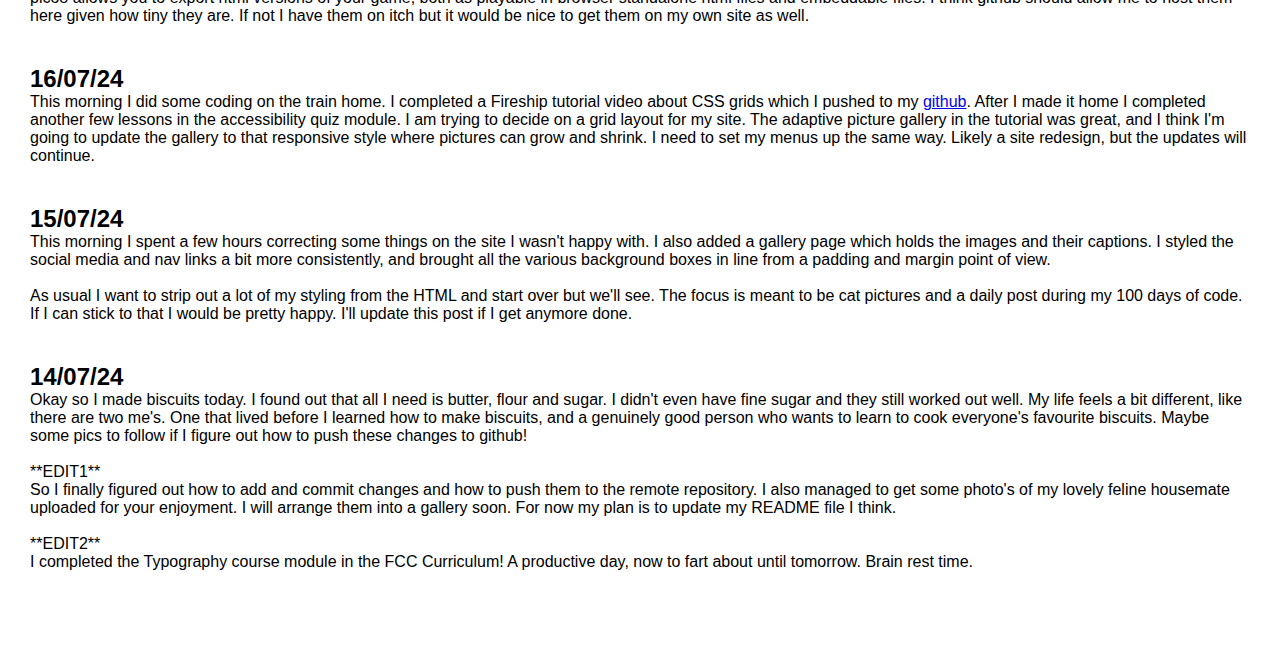
==== commit 5d8ce95f: "blog post style update with my incredibly insightful opinions, forgot to add brag regarding new podc" ====
--- a/index.html
+++ b/index.html
@@ -39,6 +39,40 @@
     </header>
 
     <p>
+        <h2>02/09/24</h2>
+        After several weeks of waiting the replacement fan for my T470 arrived! It turns out that without a spinning fan most laptops don't in fact want to boot up. Something to do with the high levels of heat and possible damage to the CPU or whatever. With my laptop now back to life it will be much easier to maintain this page again :p
+        <br>
+        While I have been maintaining some reading and youtube input about code my actual daily practice has fallen by the wayside. I have taken on the production work for a second podcast and spent the entire month of August working doggedly in the Axe Club. My manager is leaving, we have a new staff member and I am still responsible for our email correspondance and our booking managment. Come mid-September I will return to full time podcast work with the axe throwing taking up my Saturday's and Tuesday evenings.
+        <br>
+        My heightened sense of empowerment caused by both therpay and running my own blog style site here have meant I want to share my opinions more frequently. Please find some opinions blow.
+        <br>
+        <br>
+        <h3>GAMES</h3>
+        Recently I have been replaying all of the Metal Gear Solid games. I will write a bit more about the experience in the coming week or two but excitement around the Metal Gear Solid Delta remake of Snake Eater motivated me to go all in. I completed MGS2 and MGS3 within a couple of weeks and I'm currently playing MGS4 on PS3, alongside some MGS V on my steam deck.
+        <br>
+        Black Myth: Wukong was released finally to much positive review. I haven't had a chance to play it yet but given our financial goal of avoiding takeaways this month I should have some spare eurodollars lying around come payday so I will update about it soon.
+        <br>
+        <br>
+        <h3>MUSIC</h3>
+        Towards the end of September I will be heading to Paris to see Municipal Waste, Cannibal Corpse, Immolation and Schizophrenia all play together. I have been very excited to see Municiapl Waste again since their gig here last October. They have rapidly become one of my favourite bands. Energetic, obmoxious and motivating.
+        <br>
+        <br>
+        <h3>TV</h3>
+        TV is TV. Still watchin SWAT and Suits. I haven't watched anything else for a hiwle (bar many hours of MGS cutscenes and codec calls). One thing I want to do is try and increase my daily intake of anime. So far I've watched the first season of Delicious in Dungeon. Season 2's opening didn't quite do it for me, but the end of S1 was pretty mental.
+        <br>
+        <br>
+        <h3>MOVIES</h3>
+        Alien: Romulus was a worthy addition to the franchise's ever expanding list of movies about humans getting dead. I really liked it's adherence to the design language set up in the first movie and continued most strongly in the game Alien: Isolation.
+        <br>
+        Strong performances throughout helped carry a straightforward story of rugged industrial workers who uncover something much better left alone in a derelict space-station. A wonderful portrayal of Andy by David Jonsson helps to keep the tension high while the group do their best to survive an encounter with everyone's favourite Xenomorph.
+        <br>
+        <br>
+        <h3>YOUTUBE</h3>
+        I had a good time with Nakey Jakey's video about what constitutes a stealth game. I've also uncovered a fondness for Any Austin and his reviews of the river features in Skyrim/Zelda, his unemplyment surveys and his investigation into how accurate the power grid in GTA IV is.
+
+    </p>
+
+    <p>
         <h2>13/08/24</h2>
         Recently I have been watching two TV shows with regularity. Suits, the story of a conman that goes from selling drugs and cheating on test for people to suddenly finding unethical people to be unpleasant and SWAT, a reimagining of the 1970's show of the same name.
         <br>
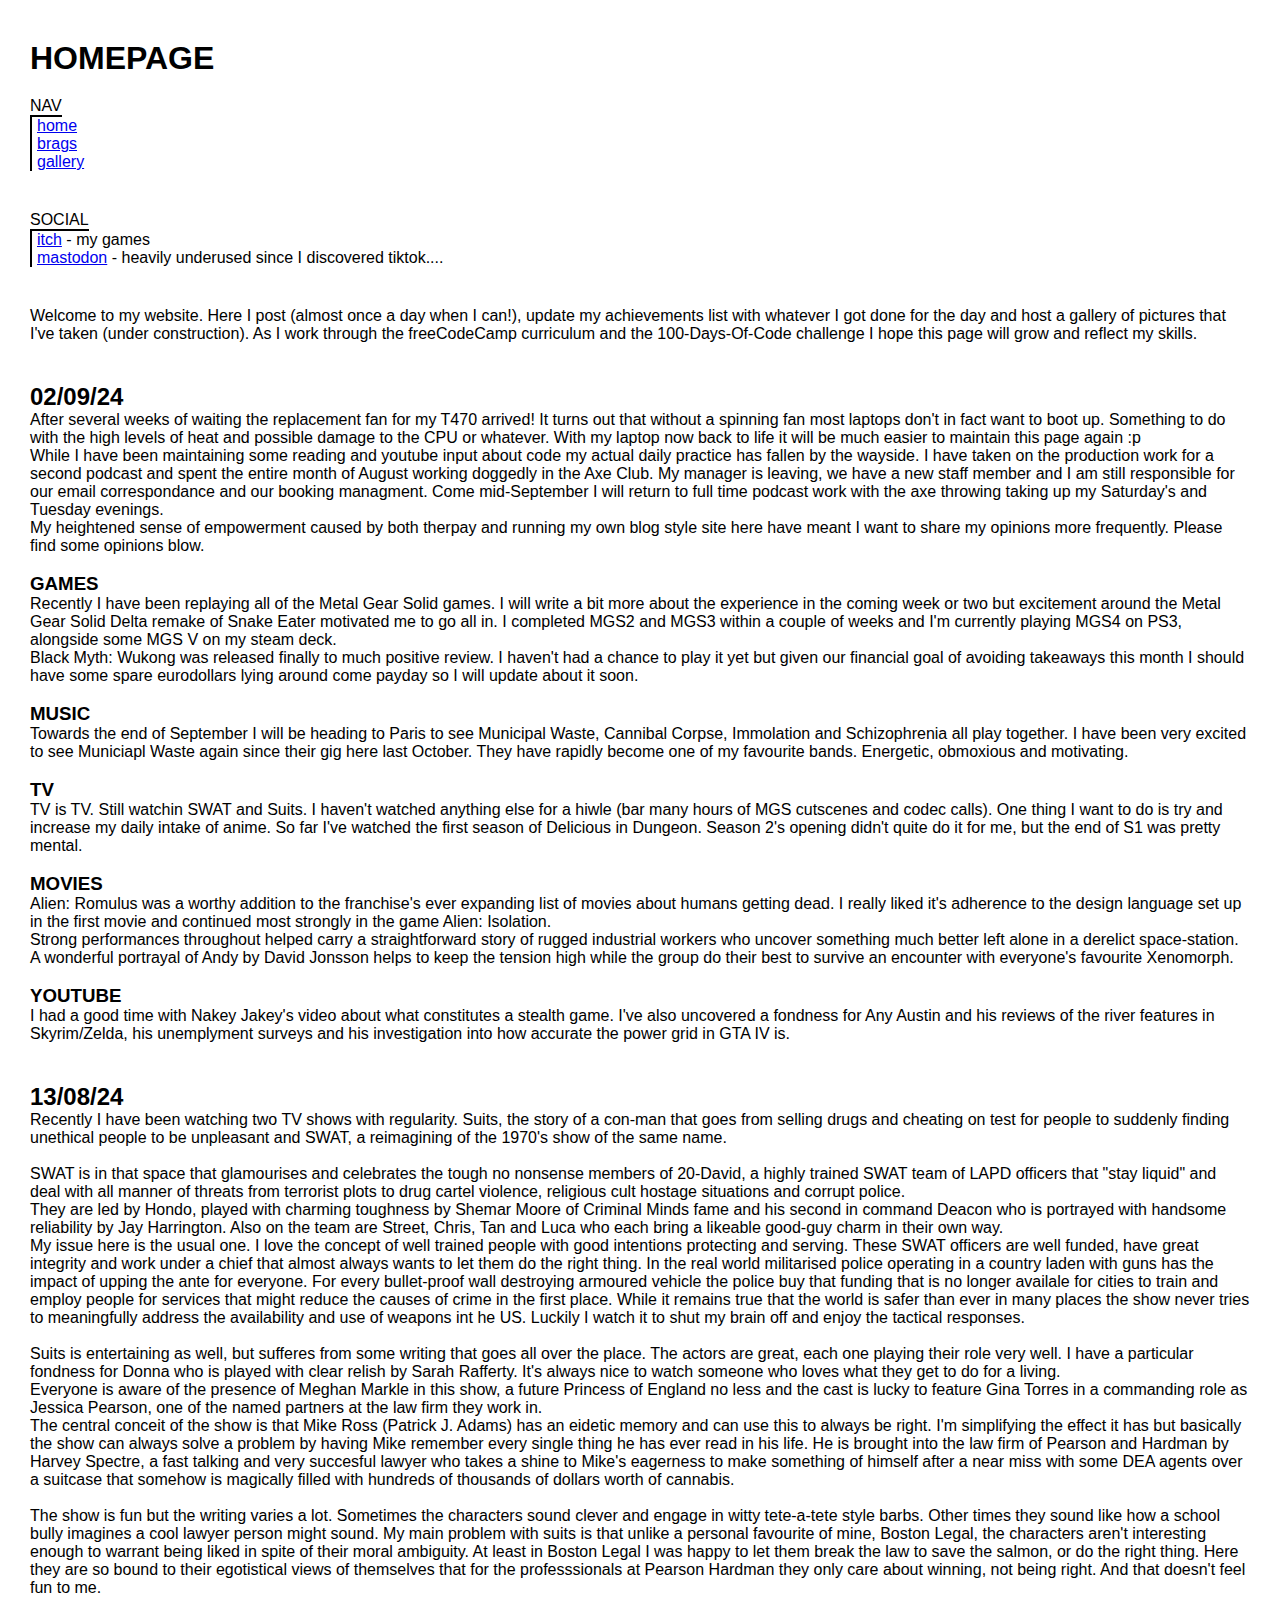
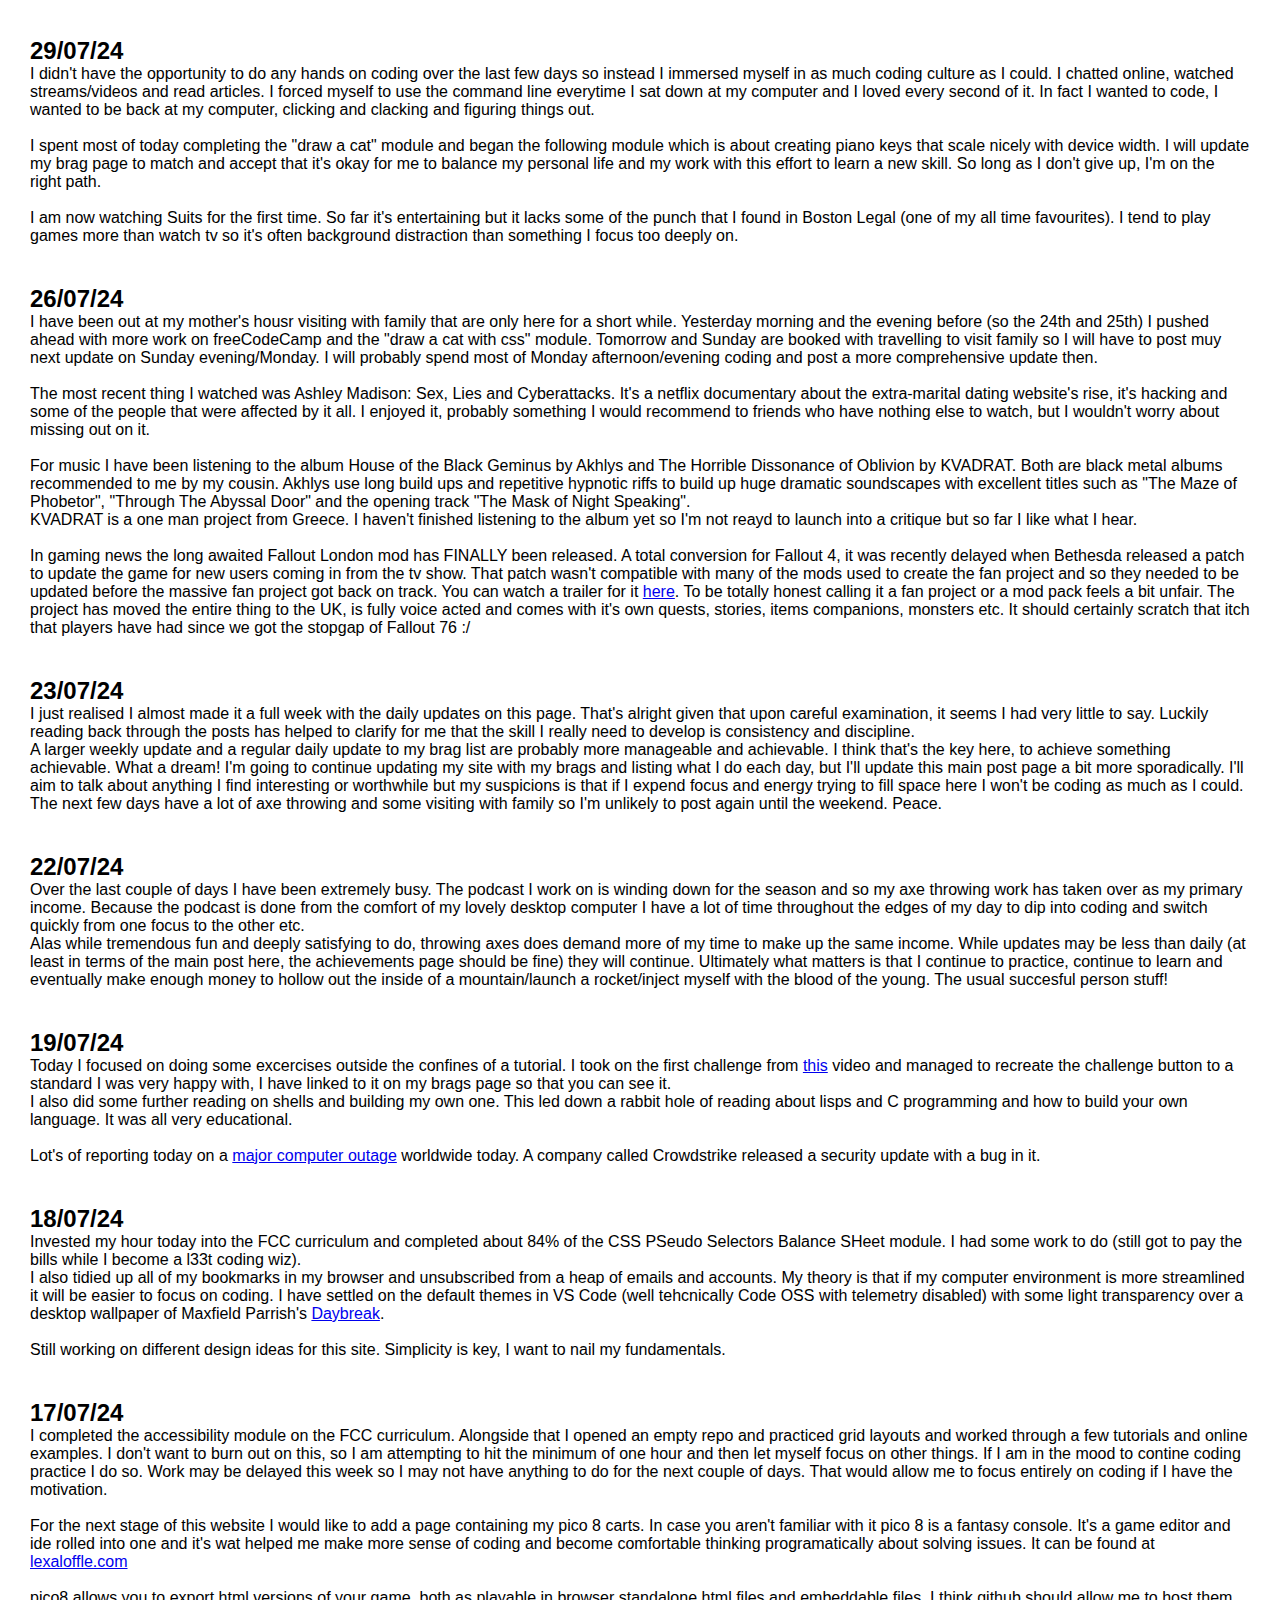
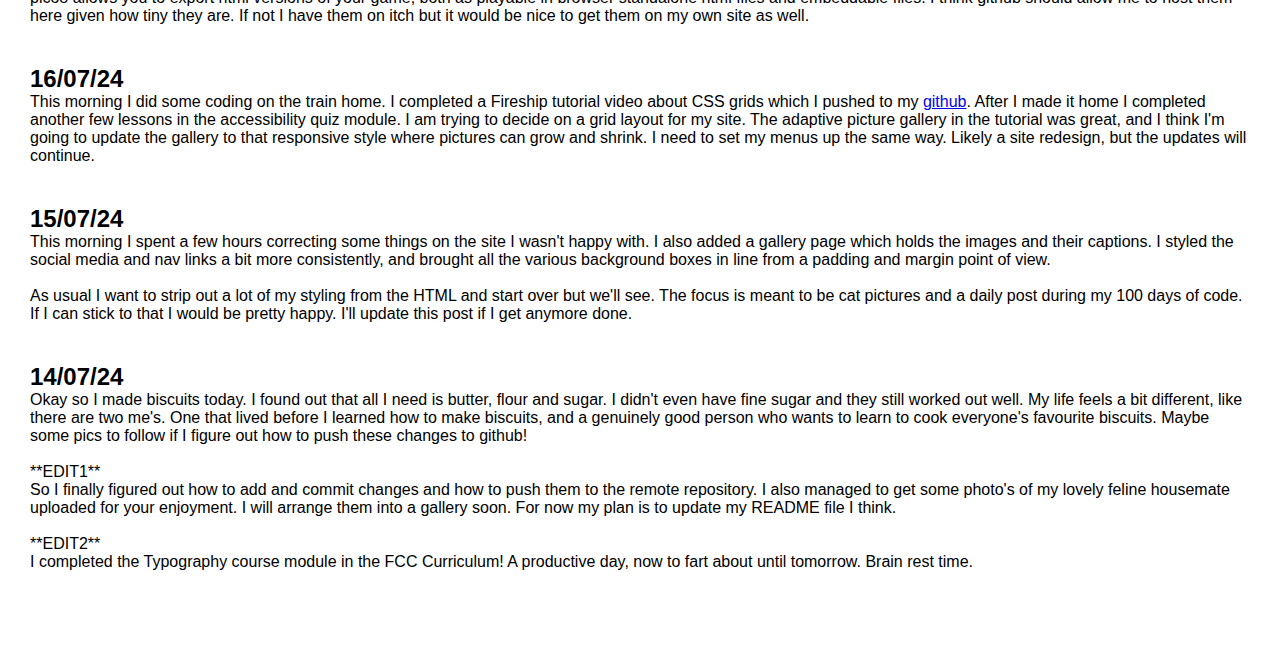
==== commit 00072c3f: "blog post style update with my incredibly insightful opinions, forgot to add brag regarding new podc" ====
--- a/index.html
+++ b/index.html
@@ -74,7 +74,7 @@
 
     <p>
         <h2>13/08/24</h2>
-        Recently I have been watching two TV shows with regularity. Suits, the story of a conman that goes from selling drugs and cheating on test for people to suddenly finding unethical people to be unpleasant and SWAT, a reimagining of the 1970's show of the same name.
+        Recently I have been watching two TV shows with regularity. Suits, the story of a con-man that goes from selling drugs and cheating on test for people to suddenly finding unethical people to be unpleasant and SWAT, a reimagining of the 1970's show of the same name.
         <br>
         <br>
         SWAT is in that space that glamourises and celebrates the tough no nonsense members of 20-David, a highly trained SWAT team of LAPD officers that "stay liquid" and deal with all manner of threats from terrorist plots to drug cartel violence, religious cult hostage situations and corrupt police.
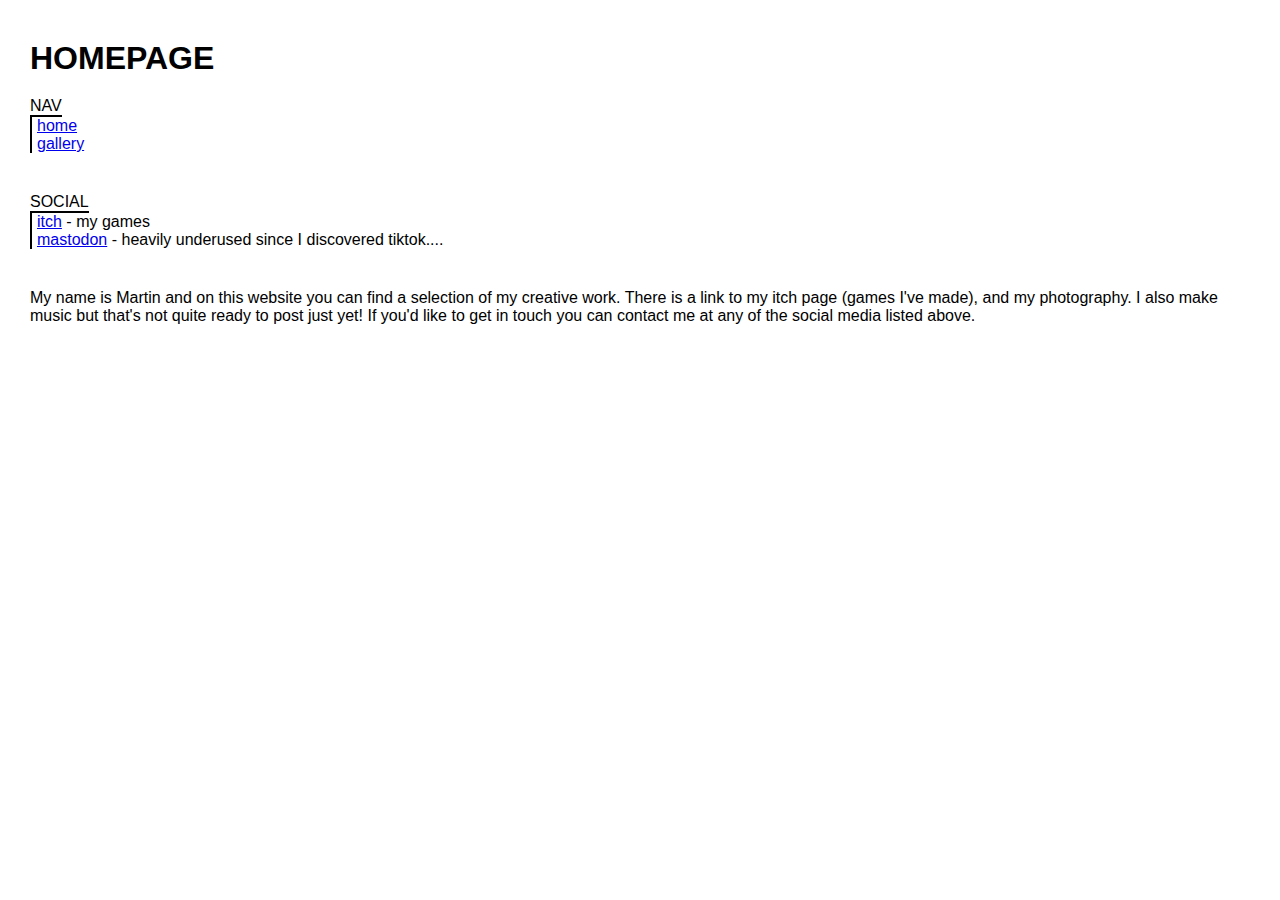
==== commit e0ef6963: "remove daily posts from homepage, rewrite info section, remove links to the brags page" ====
--- a/index.html
+++ b/index.html
@@ -17,7 +17,7 @@
             <ul style="list-style-type: none;margin-top: 20px;">
                 <legend style="border-bottom: 2px solid black; width: fit-content;">nav</legend>
                 <li style="padding-left: 5px ; border-left: 2px solid black;"><a href="index.html">home</a></li>
-                <li style="padding-left: 5px ; border-left: 2px solid black;"><a href="brags.html">brags</a></li>
+                <!-- <li style="padding-left: 5px ; border-left: 2px solid black;"><a href="brags.html">brags</a></li> -->
                 <li style="padding-left: 5px ; border-left: 2px solid black;"><a href="gallery.html">gallery</a></li>
             </ul>
             <ul style="list-style-type: none; margin: 40px 0;">
@@ -32,13 +32,11 @@
         </div>
 
         <p>
-            Welcome to my website. Here I post (almost once a day when I can!), update my achievements
-            list with whatever I got done for the day and host a gallery of pictures that I've taken (under
-            construction). As I work through the freeCodeCamp curriculum and the 100-Days-Of-Code challenge I hope this page will grow and reflect my skills.
+            My name is Martin and on this website you can find a selection of my creative work. There is a link to my itch page (games I've made), and my photography. I also make music but that's not quite ready to post just yet! If you'd like to get in touch you can contact me at any of the social media listed above.
         </p>
     </header>
 
-    <p>
+    <!-- <p>
         <h2>02/09/24</h2>
         After several weeks of waiting the replacement fan for my T470 arrived! It turns out that without a spinning fan most laptops don't in fact want to boot up. Something to do with the high levels of heat and possible damage to the CPU or whatever. With my laptop now back to life it will be much easier to maintain this page again :p
         <br>
@@ -246,7 +244,7 @@
     </p>
     <br>
     <br>
-    <br>
+    <br> -->
 
 </body>
 
